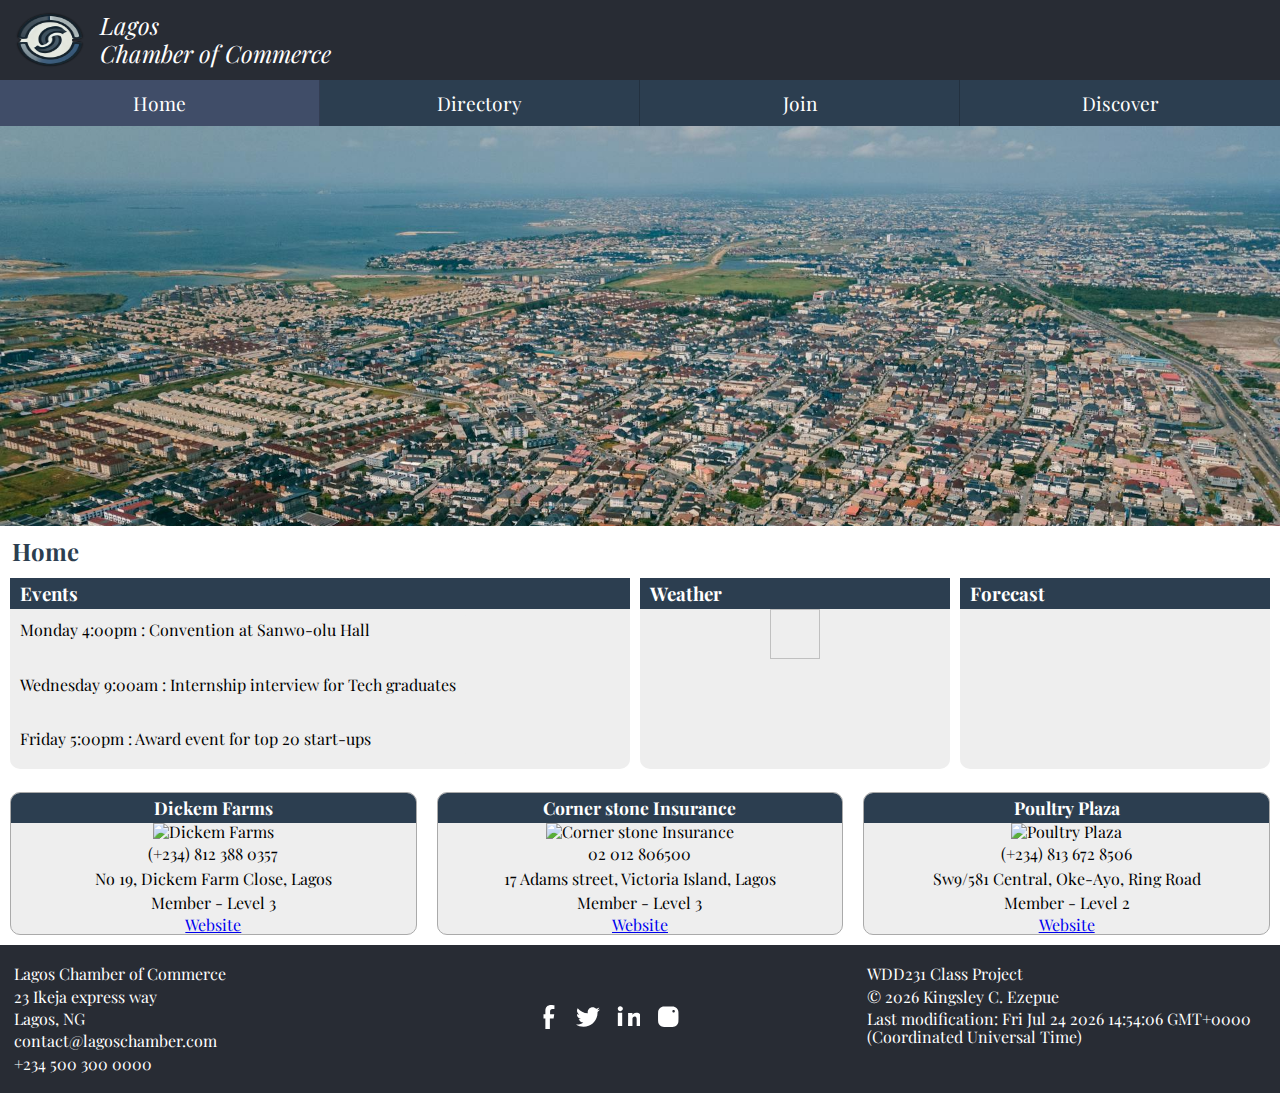
==== chamber/index.html @ f5f3e9e5 "Chamber of commerce Homepage" ====
<!DOCTYPE html>
<html lang="en">
<head>
    <meta charset="UTF-8">
    <meta name="viewport" content="width=device-width, initial-scale=1.0">
    <title>Chamber of commerce - Homepage</title>
    <meta name="description" content="This page is the Homepage for a chamber of commerce and contains which information about different businesses, weather forecast and weekly events.">
    <meta name="author" content="Kingsley Ezepue">
    <meta property="og:title" content="Lagos Chamber of Commerce">
    <meta property="og:description" content="Lagos Chamber of Commerce Home page">
    <meta property="og:type" content="website">
    <meta property="og:image" content="https://kingsleydesigns/github.io/wdd231/chamber/images/lagos-image.webp">
    <meta property="og:url" content="https://kingsleydesigns.github.io/wdd231/chamber">
    <link rel="icon" href="images/logo.png">
    <link rel="stylesheet" href="styles/normalize.css">
    <link rel="stylesheet" href="styles/index.css">
    <!-- <link rel="stylesheet" href="https://cdnjs.cloudflare.com/ajax/libs/font-awesome/6.0.0-beta3/css/all.min.css"> -->

    <link rel="preconnect" href="https://fonts.googleapis.com">
    <link rel="preconnect" href="https://fonts.gstatic.com" crossorigin>
    <link href="https://fonts.googleapis.com/css2?family=Playfair+Display:ital,wght@0,400..900;1,400..900&display=swap" rel="stylesheet">
</head>
<body>
    <header>
        <img src="images/logo.png" alt="logo-image" width="100" height="80">
        <div class="header-text">
            <span>Lagos</span>
            <div>Chamber of Commerce</div>
        </div>
        <button id="hamburger" aria-label="navigation">&#9776;</button>
    </header>
    <nav>
        <ul>
            <li class="active"><a href="index.html">Home</a></li>
            <li><a href="directory.html">Directory</a></li>
            <li><a href="#">Join</a></li>
            <li><a href="#">Discover</a></li>
        </ul>
    </nav>
    <main>
        <section class="hero">
            <img src="images/lagos-image5.jpg"  alt="Hero Image" class="hero-image">
            <div class="hero-text">
                <h1>Welcome</h2>
                <p>Want to be a part of our chamber?</p>
                <a href="#" class="btn">Join us</a>
            </div>
        </section>
        <h2>Home</h1>

        <section class="event-weather">
            <div class="events">
                <h3>Events</h3>
                <div class="event-text">
                    <p>Monday 4:00pm : Convention at Sanwo-olu Hall</p>
                    <p>Wednesday 9:00am : Internship interview for Tech graduates</p>
                    <p>Friday 5:00pm : Award event for top 20 start-ups</p>
                </div>
            </div>
            <div class="weather">
                <h3 id="city">Weather</h3>
                <div>
                    <img id="weather-icon" width="50" height="50">
                    <span id="report"></span>
                </div>
            </div>
            <div>
                <h3>Forecast</h3>
                <span id="forecast"></span>
            </div>
        </section> 

        <section id="spotlight"></section>
    </main>
    <footer>
        <section class="address">
            <p>Lagos Chamber of Commerce</p>
            <p>23 Ikeja express way</p>
            <p>Lagos, NG</p>
            <p>contact@lagoschamber.com</p>
            <p>+234 500 300 0000</p>
        </section>
        <section class="footer-social">
            <ul>
                <li>
                    <a href="https://www.facebook.com" target="_blank" aria-label="Facebook">
                        <svg xmlns="http://www.w3.org/2000/svg" width="24" height="24" viewBox="0 0 320 512">
                            <path fill="currentColor" d="M279.14 288l14.22-92.66h-88.91v-60.13c0-25.35 12.42-50.06 52.24-50.06h40.42V6.26S255.77 0 225.36 0c-73.42 0-121.36 44.38-121.36 124.72v70.62H64v92.66h39.98v224h96.17v-224z"/>
                        </svg>
                    </a>
                </li>
                <li>
                    <a href="https://www.twitter.com" target="_blank" aria-label="Twitter">
                        <svg xmlns="http://www.w3.org/2000/svg" width="24" height="24" viewBox="0 0 512 512">
                            <path fill="currentColor" d="M459.37 151.716c.325 4.548.325 9.097.325 13.645 0 138.72-105.583 298.558-298.558 298.558-59.452 0-114.68-17.219-161.137-47.106 8.447.974 16.568 1.299 25.34 1.299 49.055 0 94.213-16.568 130.274-44.832-46.132-.975-84.792-31.188-98.112-72.772 6.498.974 12.995 1.624 19.818 1.624 9.421 0 18.843-1.3 27.614-3.573-48.081-9.421-84.143-51.98-84.143-103.197v-1.299c14.182 7.89 30.214 12.67 47.431 13.319-28.264-18.843-46.781-51.005-46.781-87.391 0-19.492 5.197-37.36 14.182-52.954 51.655 63.675 129.3 105.258 216.365 109.807-1.624-7.78-2.599-15.89-2.599-24.009 0-57.828 46.782-104.934 104.934-104.934 30.213 0 57.505 12.67 76.67 33.137 23.715-4.548 46.456-13.32 66.599-25.34-7.78 24.366-24.366 44.833-46.132 57.827 21.117-2.273 41.584-8.122 60.426-16.243-14.292 20.791-32.161 39.308-52.628 54.253z"/>
                        </svg>
                    </a>
                </li>
                <li>
                    <a href="https://www.linkedin.com" target="_blank" aria-label="LinkedIn">
                        <svg xmlns="http://www.w3.org/2000/svg" width="24" height="24" viewBox="0 0 448 512">
                            <path fill="currentColor" d="M100.28 448H7.4V165.48h92.88zm-46.44-317A53.61 53.61 0 1 1 107.45 53.6 53.61 53.61 0 0 1 53.84 131zm447.66 317h-92.7V302.4c0-34.7-12.39-58.3-43.29-58.3-23.6 0-37.6 15.89-43.79 31.2-2.24 5.4-2.8 12.9-2.8 20.5V448h-92.7s1.2-251.3 0-277.5h92.7v39.3c-.2.3-.5.7-.7 1h.7v-1c12.3-19 34.4-46.2 83.5-46.2 60.9 0 106.6 39.8 106.6 125.4V448z"/>
                        </svg>
                    </a>
                </li>
                <li>
                    <a href="https://www.instagram.com" target="_blank" aria-label="Instagram">
                        <svg xmlns="http://www.w3.org/2000/svg" width="24" height="24" viewBox="0 0 448 512">
                            <path fill="currentColor" d="M224.1 141c-63.6 0-115.1 51.5-115.1 115.1S160.5 371.2 224.1 371.2 339.2 319.7 339.2 256.1 287.7 141 224.1 141zm0 186.4c-39.3 0-71.4-32.1-71.4-71.4s32.1-71.4 71.4-71.4 71.4 32.1 71.4 71.4-32.1 71.4-71.4 71.4zm146.4-194.3c0 14.9-12.1 27-27 27-14.9 0-27-12.1-27-27s12.1-27 27-27 27 12.1 27 27zm76.1 27.2c-.6-34.8-9.8-65.8-36.1-91.2-26.4-26.4-56.4-35.5-91.2-36.1-35.9-2-143.2-2-179.1 0-34.8.6-65.8 9.8-91.2 36.1-26.4 26.4-35.5 56.4-36.1 91.2-2 35.9-2 143.2 0 179.1.6 34.8 9.8 65.8 36.1 91.2 26.4 26.4 56.4 35.5 91.2 36.1 35.9 2 143.2 2 179.1 0 34.8-.6 65.8-9.8 91.2-36.1 26.4-26.4 35.5-56.4 36.1-91.2 2-35.9 2-143.2 0-179.1z"/>
                        </svg>                                                                            
                    </a>
                </li>
            </ul>
        </section>
        <section class="project">
            <p>WDD231 Class Project</p>
            <p> &copy; <span id="currentyear"></span> Kingsley C. Ezepue</p>
            <p id="lastModified"></p>
        </section>
    </footer>

    <script src="scripts/nav.js" defer></script>
    <script src="scripts/date.js" defer></script>
    <script src="scripts/weather.js" defer></script>
    <script src="scripts/spotlight.js" defer></script>
</body>
</html>
---- chamber/styles/index.css ----
* {
    margin: 0;
    padding: 0;
    box-sizing: border-box;
    font-family: "Playfair Display", serif;
}

header {
    background-color: #282c34;
    color: white;
    display: flex;
    align-items: center;
    justify-content: left;
}

header image {
    display: block;
}

.header-text {
    font-size: 1.5rem;
    font-style: italic;
}

button#hamburger {
    position: absolute;
    top: 25px;
    right: 0;
    background: none;
    border: none;
    display: block;
    padding-bottom: .6rem;
    font-size: 2rem;
    color: white;
    text-align: center;
    width: 50px;
    cursor: pointer;
}

nav {
    /* background-color: #ff6f61; */
    background-color: #2c3e50;
    display: grid;
    grid-template-rows: 0fr;
    transition: grid-template-rows 0.5s ease-out;
}

nav ul {
    margin: 0;
    padding: 0;
    list-style: none;
    overflow: hidden;
}

nav ul li a {
    color: white;
    text-decoration: none;
    padding: .75rem;
    display: block;
    text-align: center;
    font-size: 1.2rem;
    border-bottom: 1px solid rgba(0,0,0,0.2);
}

nav ul li.active a {
    background-color: rgba(184, 169, 240, 0.15); 
    
}

nav ul li a:hover {
    background-color: rgba(255,255,255,0.15);
}

nav.show {
    grid-template-rows: 1fr;
}

/* Hero section */

.hero {
    display: flex; /* Enables Flexbox layout */
    flex-direction: column; /* Stack items vertically */
    align-items: center; /* Horizontally center content */
    justify-content: center; /* Vertically center content */
    width: 100%;
    height: 400px; /* Scales the height based on viewport */
    overflow: hidden; /* Prevent unwanted scrollbars */
    position: relative;
    text-align: center; /* Center-align text inside the hero */
}

.hero .hero-image {
    top: 0;
    left: 0;
    width: 100%;
    height: 600px;
    object-fit: cover; /* Ensures the image covers the container proportionally */
    position: absolute; /* Allows text and other elements to sit above it */
    z-index: 1; /* Sends the image to the background */
    /* opacity: 0.9; */
}


/* Hero Text */
.hero .hero-text {
    background: rgba(0, 0, 0, 0.6); /* Optional background for contrast */
    padding: 1rem;
    text-align: center;
    border-radius: 10px;
    opacity: 0;
    animation: fadeInUp 1s ease-in-out 1s forwards;
    z-index: 2;
}

/* Hero Text Styling */
.hero .hero-text h1 {
    font-size: 1.5rem;
    color: #e8f5e9;
    margin-bottom: 0.5rem;
}

.hero .hero-text p {
    font-size: 1rem;
    margin-bottom: 1rem;
    color: #e8f5e9;
}

.hero .btn {
    display: inline-block;
    padding: 0.8rem 1.5rem;
    background: #324b63;
    color: white;
    font-weight: bold;
    text-decoration: none;
    border-radius: 0.5rem;
    transition: background 0.3s ease, transform 0.2s ease;
}

.btn:hover {
    background: rgb(27, 63, 94);
    transform: scale(1.05);
}

@keyframes fadeInUp {
    from {
        opacity: 0;
        transform: translateY(20px); /* Start slightly lower */
    }
    to {
        opacity: 1;
        transform: translateY(0); /* Settle in place */
    }   
}

h2 {
    color: #2c3e50;
    margin: .75rem;
}

 /* Event amd weather styling */
section.event-weather {
    margin: .5rem 10px;
}

section.event-weather div {
    background-color: #eee;
    padding-bottom: 2px;
    margin-bottom: 5px;
    border-radius: 10px;
}

section.event-weather h3 {
    margin: 0;
    background-color: #2c3e50;
    color: white;
    padding: 5px 10px;
}

.events {
    display: flex; /* Create a flex container for the events */
    flex-direction: column; /* Stack children vertically */
    justify-content: center; /* Center content vertically */
    align-items: flex-start; /* Align items to the start horizontally */
}

h3{
    width: 100%;
}

div.events p{
    margin: .75rem 10px;
    display: flex;
    align-items: center;
}

div.weather div{
    display: flex;
    flex-direction: column;
    align-items: left;
    justify-self: left;
    padding-left: 10px;
}


div.weather p {
    font-family: Verdana, sans-serif;
    margin: .2rem 0;
    /* font-size: .75rem; */
    color: #008b94;
}

#forecast p {
    display: flex;
    font-family: Verdana, sans-serif;
    color: #008b94;
    font-size: .75rem;
    align-items: center;
}
 

/* Spotlight styling */

#spotlight div {
    background-color: #eee;
    text-align: center;
    border: 1px solid #aaa;
    border-radius: 10px;
    overflow: hidden;
    margin: 10px;
    padding: 0px;
}

#spotlight h2 {
    background-color: #2c3e50;
    color: white;
    margin: 0;
    padding: .3rem 0;
    font-size: 1.1rem;
}

#spotlight p {
    margin: 0;
    padding: .2rem;
}

#spotlight img {
    height: 70px;
    width: 30%;
}





footer {
    background-color: #282c34;
    /* background-color: #2c3e50; */
    color: white;
}

footer p {
    margin: 0.25rem;
}

.address, .project {
    padding: 1rem 10px;
}

.footer-social ul {
    list-style: none;
    padding-left: 1rem;
    margin: 1rem 0; /* Add space above the social icons */
    display: flex;
    gap: 1rem;
}

.footer-social li {
    display: inline-block;
}

.footer-social a {
    font-size: 1.5rem;
    color: #fff;
    transition: color 0.3s ease;
}

.footer-social a:hover {
    color: #e8f5e9; /* Light green hover color */
}





/* Media query for larger screen size */

@media screen and (min-width: 818px) {

    button#hamburger {
        display: none;
    }

    nav {
        grid-template-rows: 1fr;
    }

    nav ul {
        display: flex;
    }

    nav ul li {
        flex: 1 1 100%;
    }

    nav ul li a {
        border: none;
        border-right: 1px solid rgba(0,0,0,0.2);
    }

    nav ul li:last-child a {
        border:none;}
    


    section.event-weather {
        display: grid;
        grid-template-columns: 2fr 1fr 1fr;
        gap: 10px;
    }

    .event-text {
        display: flex; /* Flexbox for .event-text */
        flex-direction: column; /* Stack paragraphs vertically */
        justify-content: center; /* Vertically center the paragraphs */
        gap: .75rem; /* Add space between paragraphs */
        flex-grow: 1; /* Ensures it takes up the remaining height */
    }

    div.weather div{
        align-items: center;
        justify-self: center;
        padding-left: 0px;
    }

    #forecast p {
        justify-content: center;
        margin: .5rem 10px;
    }


    #spotlight {
        display: grid;
        grid-template-columns: repeat(3,1fr); 
    }




    footer {
        display: grid;
        grid-template-columns:repeat(3,1fr);
    }

    .footer-social {
        align-content: center;
        justify-self: center;
        padding-right: 5rem;
    }


}
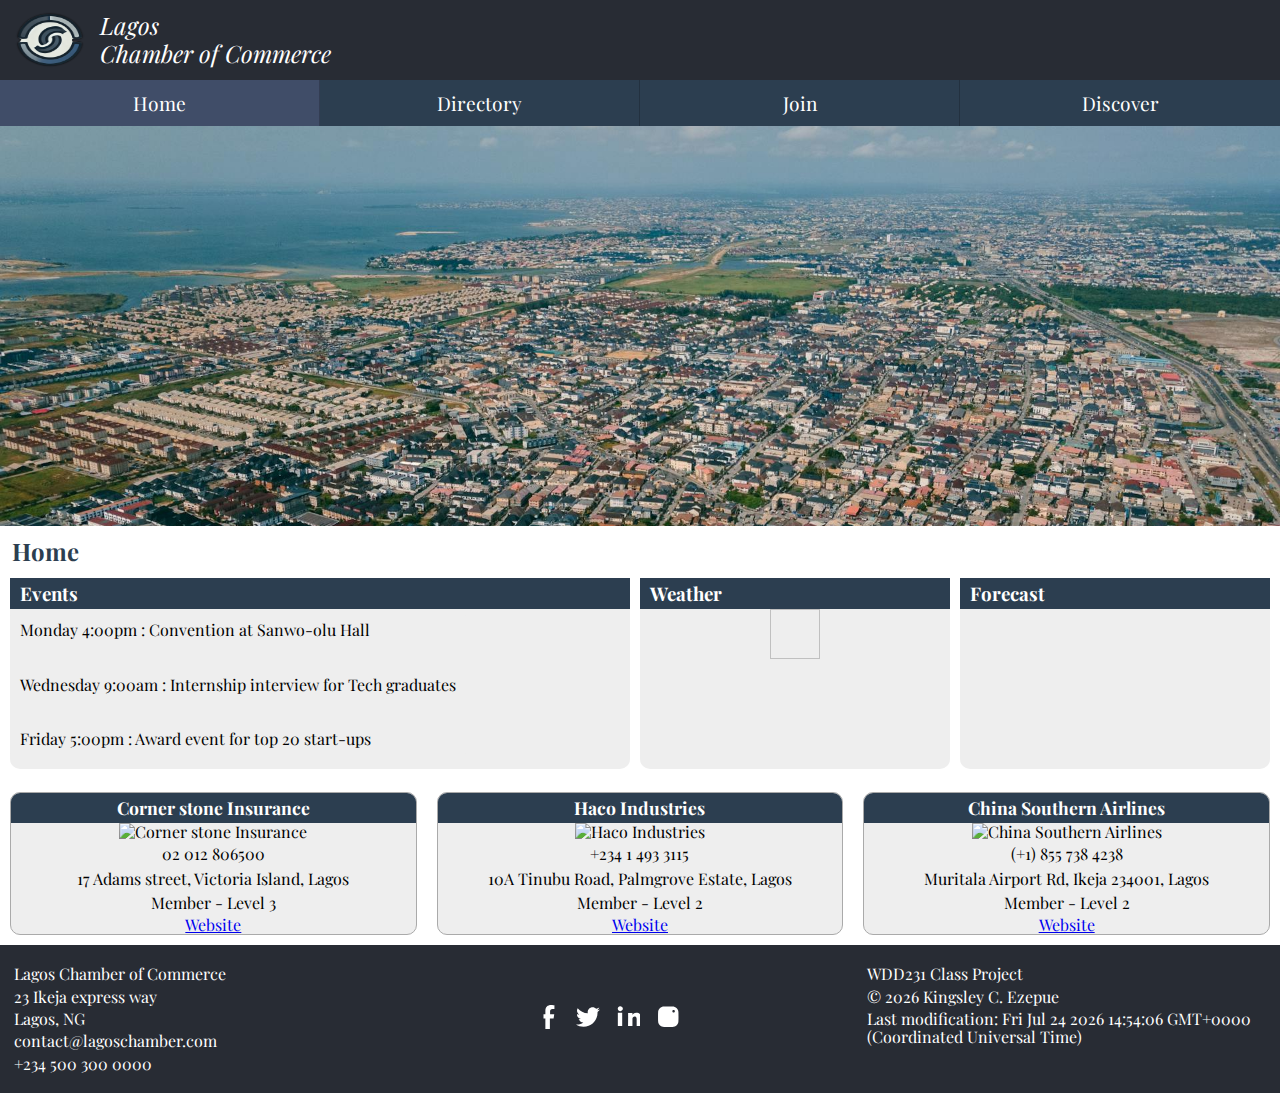
==== commit 7025d5d5: "updated homepage" ====
--- a/chamber/index.html
+++ b/chamber/index.html
@@ -41,12 +41,12 @@
         <section class="hero">
             <img src="images/lagos-image5.jpg"  alt="Hero Image" class="hero-image">
             <div class="hero-text">
-                <h1>Welcome</h2>
+                <h1>Welcome</h1>
                 <p>Want to be a part of our chamber?</p>
                 <a href="#" class="btn">Join us</a>
             </div>
         </section>
-        <h2>Home</h1>
+        <h2>Home</h2>
 
         <section class="event-weather">
             <div class="events">
--- a/chamber/styles/index.css
+++ b/chamber/styles/index.css
@@ -196,7 +196,6 @@
 div.weather div{
     display: flex;
     flex-direction: column;
-    align-items: left;
     justify-self: left;
     padding-left: 10px;
 }
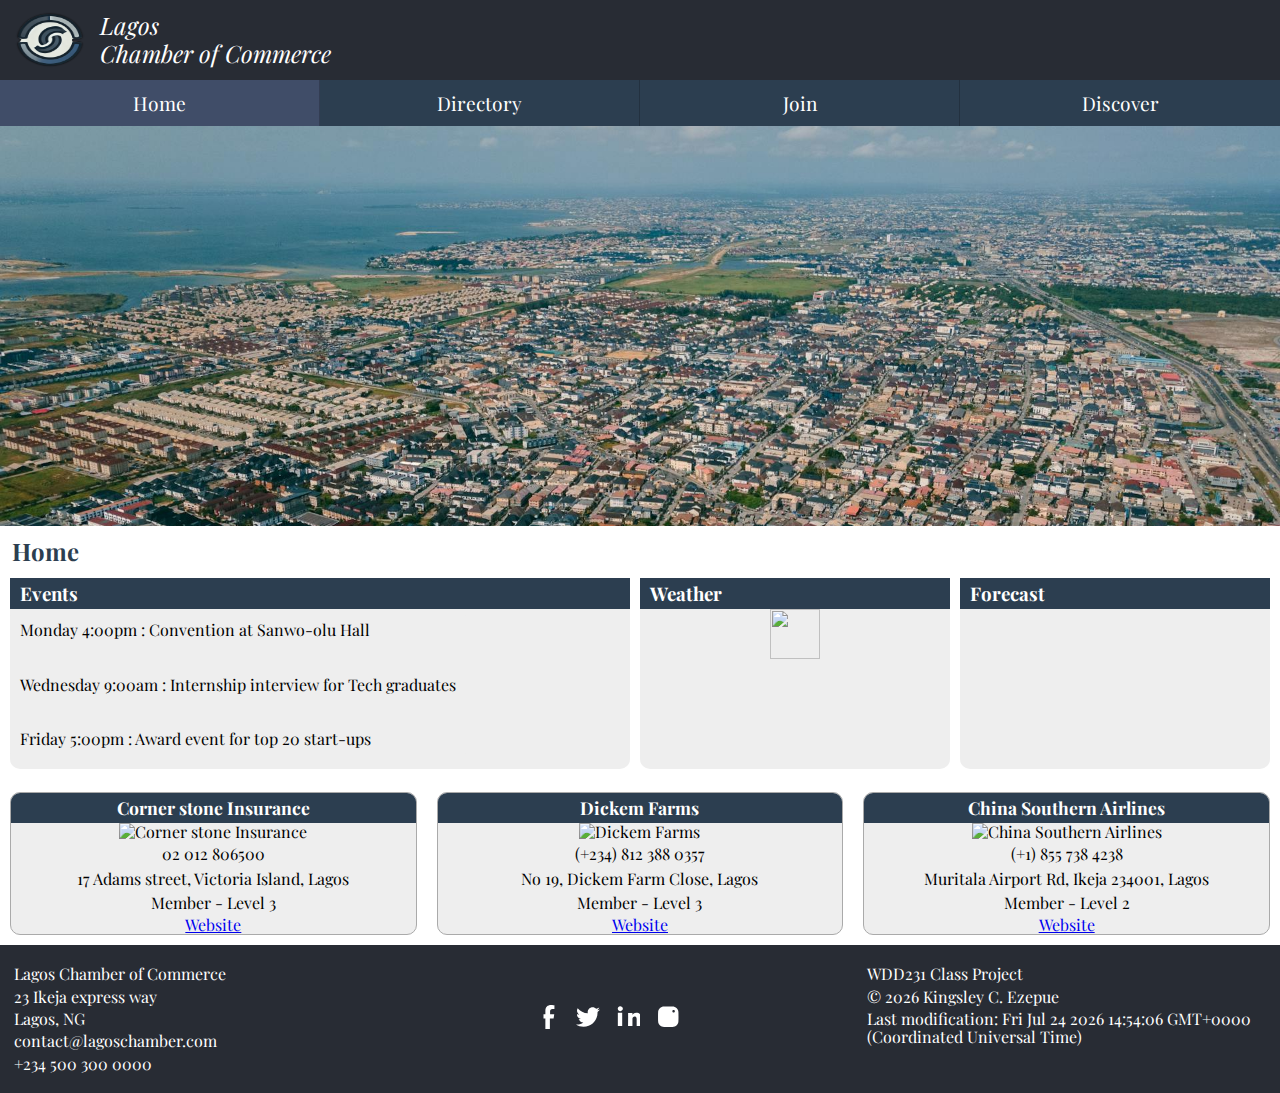
==== commit 69349f83: "updated homepage" ====
--- a/chamber/index.html
+++ b/chamber/index.html
@@ -3,8 +3,8 @@
 <head>
     <meta charset="UTF-8">
     <meta name="viewport" content="width=device-width, initial-scale=1.0">
-    <title>Chamber of commerce - Homepage</title>
-    <meta name="description" content="This page is the Homepage for a chamber of commerce and contains which information about different businesses, weather forecast and weekly events.">
+    <title>Lagos Chamber of commerce - Homepage</title>
+    <meta name="description" content="This page is the Homepage for a chamber of commerce and contains information about different businesses, weather forecast and weekly events.">
     <meta name="author" content="Kingsley Ezepue">
     <meta property="og:title" content="Lagos Chamber of Commerce">
     <meta property="og:description" content="Lagos Chamber of Commerce Home page">
@@ -60,7 +60,7 @@
             <div class="weather">
                 <h3 id="city">Weather</h3>
                 <div>
-                    <img id="weather-icon" width="50" height="50">
+                    <img id="weather-icon" width="50" height="50" src="!" alt="">
                     <span id="report"></span>
                 </div>
             </div>
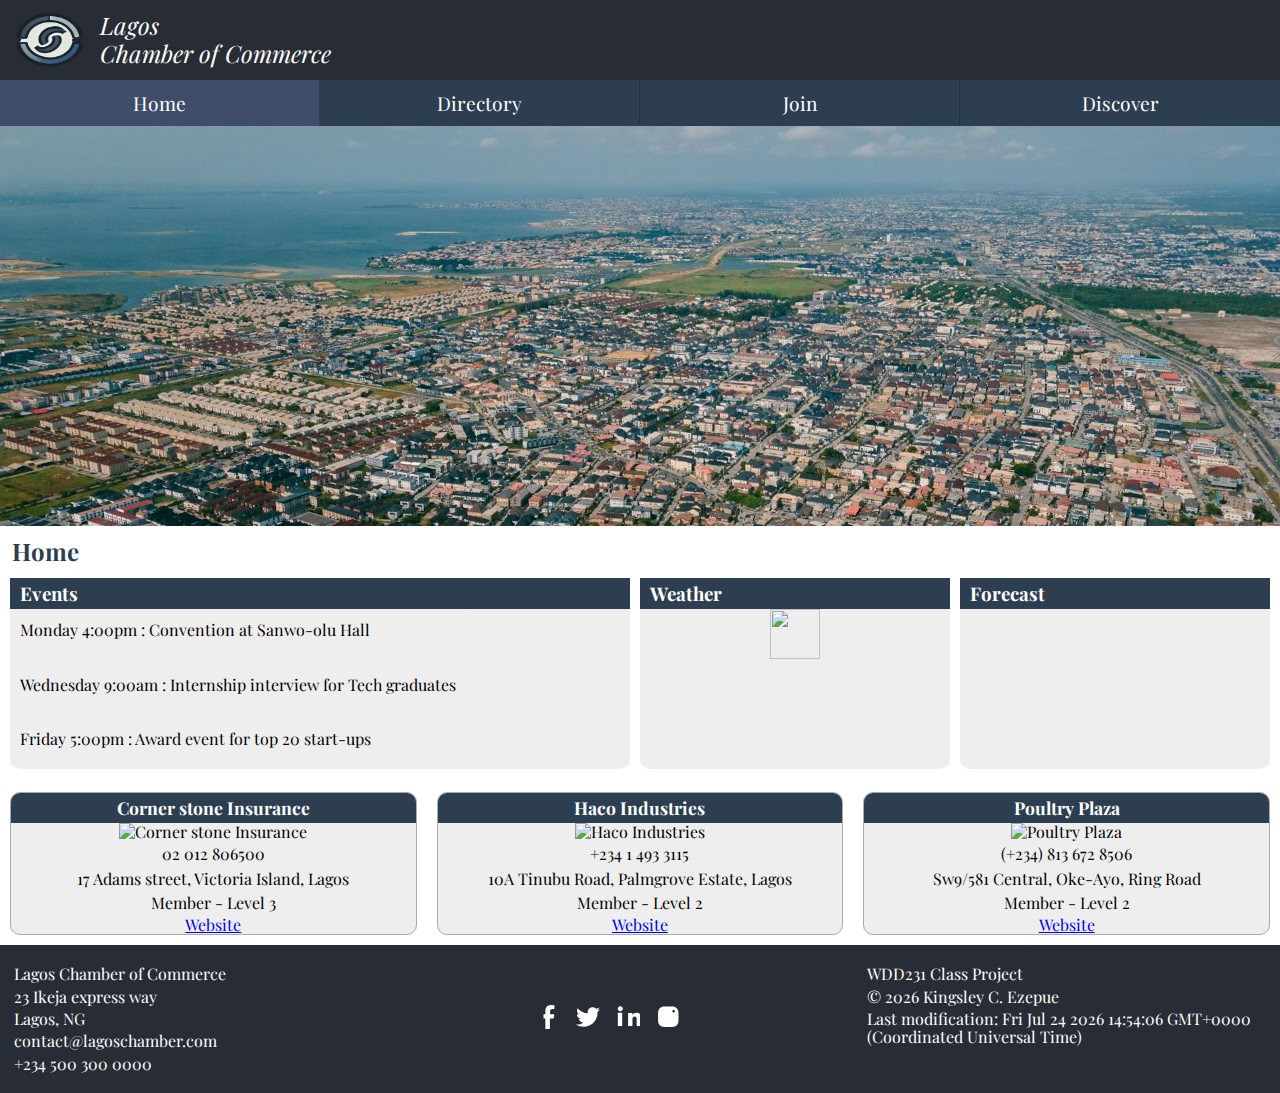
==== commit e1014d1f: "optimizing homepage for lighthouse" ====
--- a/chamber/index.html
+++ b/chamber/index.html
@@ -60,7 +60,7 @@
             <div class="weather">
                 <h3 id="city">Weather</h3>
                 <div>
-                    <img id="weather-icon" width="50" height="50" src="!" alt="">
+                    <img id="weather-icon" width="50" height="50" src="https://" alt="">
                     <span id="report"></span>
                 </div>
             </div>
--- a/chamber/styles/index.css
+++ b/chamber/styles/index.css
@@ -243,8 +243,8 @@
 }
 
 #spotlight img {
-    height: 70px;
-    width: 30%;
+    height: 80px;
+    width: 100px;
 }
 
 
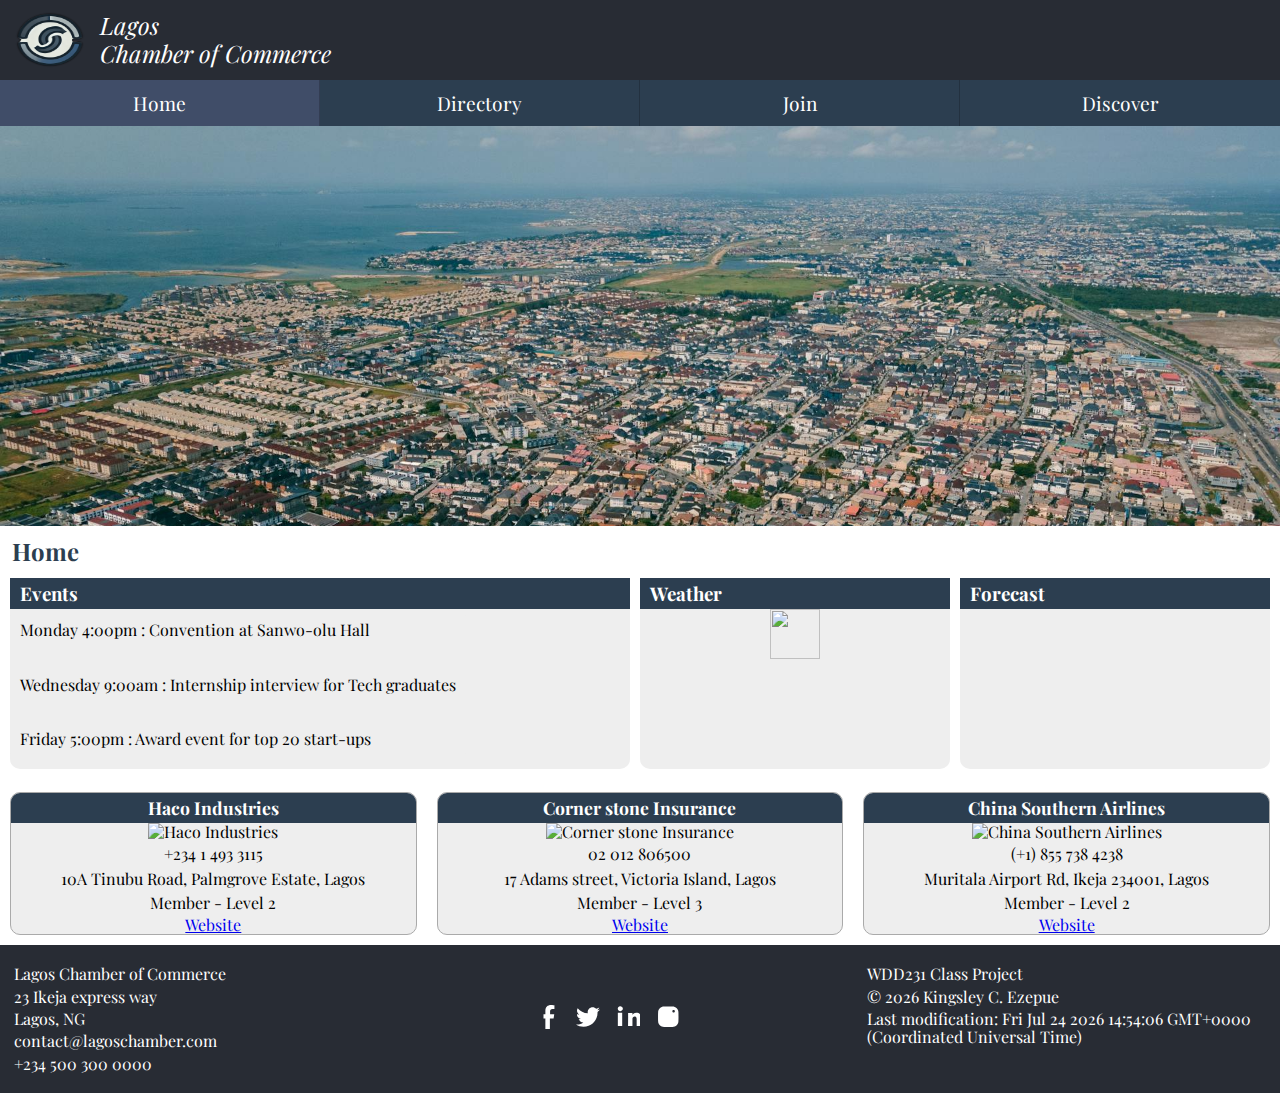
==== commit 6fbd61d1: "Week 4 assignment completed" ====
--- a/chamber/index.html
+++ b/chamber/index.html
@@ -33,7 +33,7 @@
         <ul>
             <li class="active"><a href="index.html">Home</a></li>
             <li><a href="directory.html">Directory</a></li>
-            <li><a href="#">Join</a></li>
+            <li><a href="join.html">Join</a></li>
             <li><a href="#">Discover</a></li>
         </ul>
     </nav>
@@ -43,7 +43,7 @@
             <div class="hero-text">
                 <h1>Welcome</h1>
                 <p>Want to be a part of our chamber?</p>
-                <a href="#" class="btn">Join us</a>
+                <a href="join.html" class="btn">Join us</a>
             </div>
         </section>
         <h2>Home</h2>
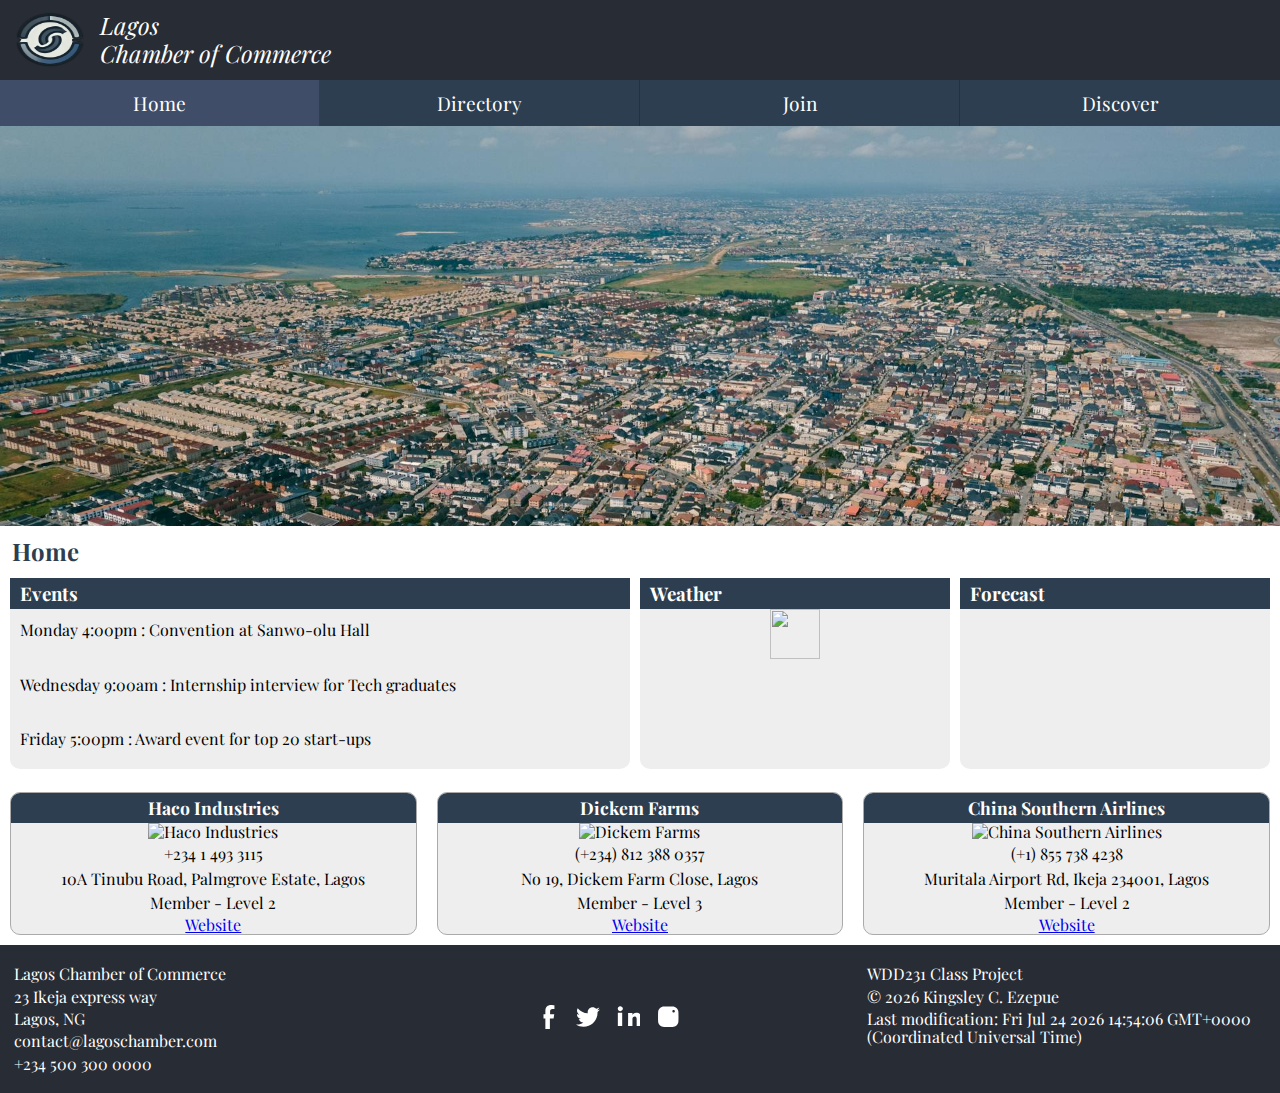
==== commit 2f406a74: "Week 5 and final chamber page assignment" ====
--- a/chamber/index.html
+++ b/chamber/index.html
@@ -34,7 +34,7 @@
             <li class="active"><a href="index.html">Home</a></li>
             <li><a href="directory.html">Directory</a></li>
             <li><a href="join.html">Join</a></li>
-            <li><a href="#">Discover</a></li>
+            <li><a href="discover.html">Discover</a></li>
         </ul>
     </nav>
     <main>
